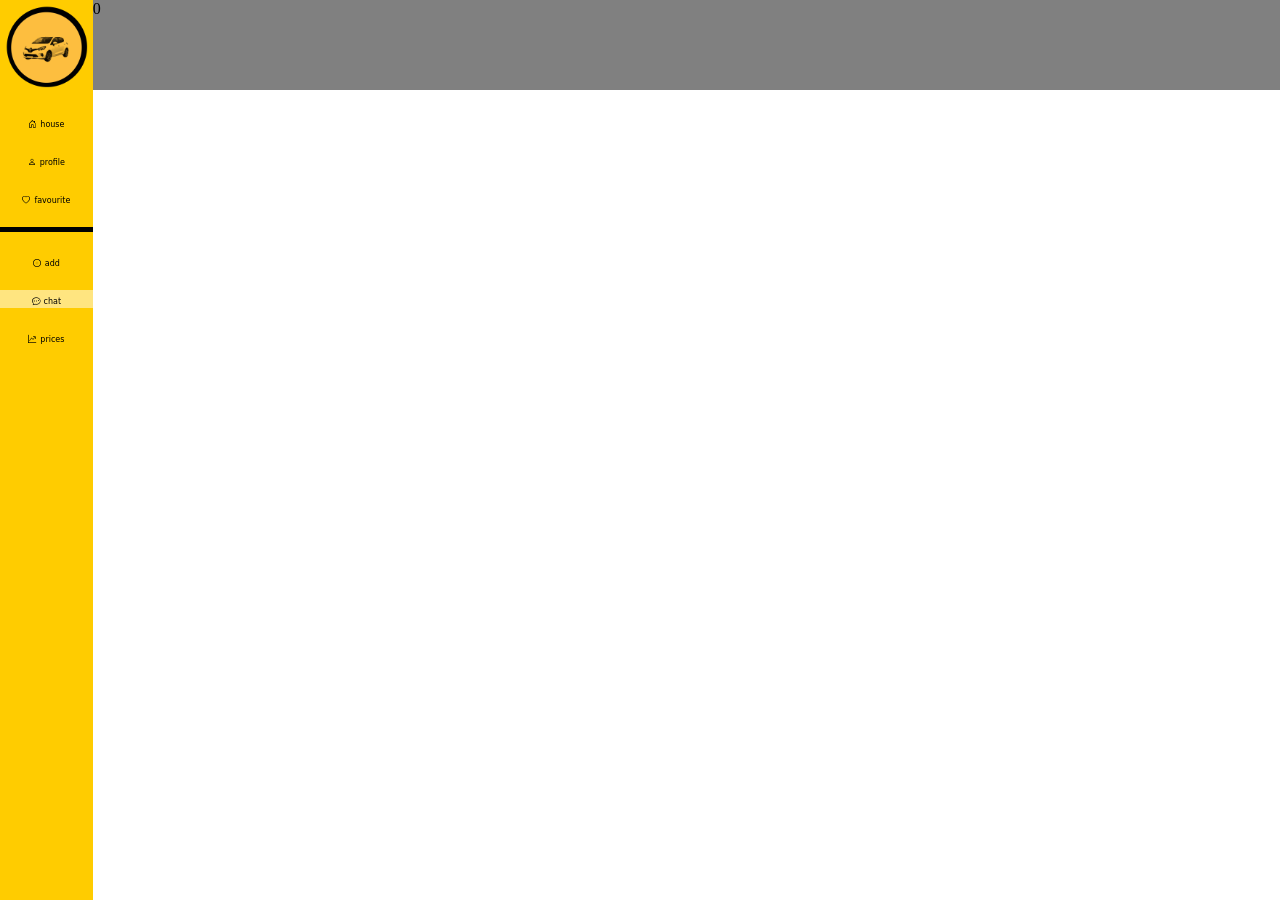
==== chat.html @ f4aca51e "initial commit: upload all files and assets" ====
<!DOCTYPE html>
<head>
  <link href="assets/bootstrap-icons/bootstrap-icons.css" rel="stylesheet">
  <link rel="stylesheet" href="assets/css/left.css">
  <link rel="stylesheet" href="assets/css/chat.css">
</head>
<body>
  <main>
    <div class="left">
      <img src="assets/img/logo/logo.png">
      <a id="house" href="index.html"><i class="bi bi-house-door" ></i> <span>house</span></a>
      <a><i class="bi bi-person"></i> <span>profile</span> </a>
      <a><i class="bi bi-heart"></i> <span>favourite</span> </a>
      <div ></div>
      <a><i class="bi bi-plus-circle"></i> <span>add</span> </a>
      <a id="chat" href="chat.html"><i class="bi bi-chat-dots"></i> <span>chat</span> </a>
      <a><i class="bi bi-graph-up-arrow"></i> <span>prices</span> </a>
    </div>
    <div class="view">
      <div class="pub"> 0</div>
      <div class="hero"></div>
      <div class="shop"></div>
      
    </div>
  </main>
</body>
---- assets/css/left.css ----
*{
  padding: 0;
  margin: 0;
  overflow: hidden;
}
main{
  display: flex;
}
.left{
  display: flex;
  flex-direction: column;
  gap: 20px;

  background: rgb(255,204,0);
  height: 100vh;
  width: 100px;
  text-align: center;
}
.logo{
  place-self: center;
  width: 100px;
}
.left div{
  align-self: center;
  height: 5px;
  width: 256px;
  background: black;
  
}
.left a{
  text-decoration: none;
  color: black ;
}
.left i{
  font-size: 8px;
}
.left span{
  font-family: system-ui, -apple-system, sans-serif;
  font-size: 8px;
}
.view{
  height: ;
  background: none;
  width: 100%;
}
.pub{
  height: 90px;
  place-self:center;
  background:gray;
  max-width:100% ;
  min-width:100%;
}
---- assets/css/chat.css ----
#chat{
  background: rgb(255,255,255,0.5);
}
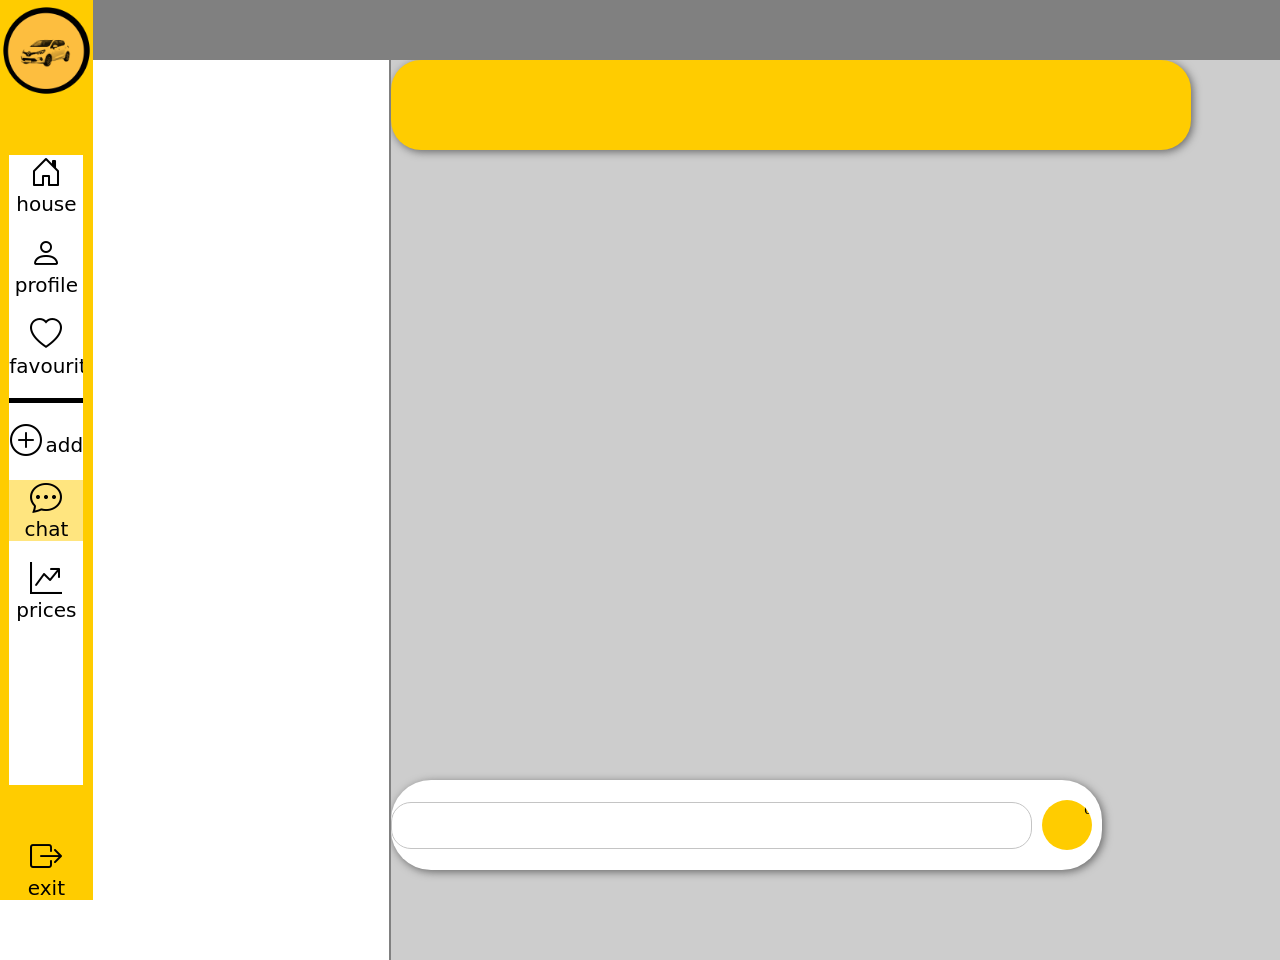
==== commit f029f3b5: "update website" ====
--- a/chat.html
+++ b/chat.html
@@ -6,21 +6,39 @@
 </head>
 <body>
   <main>
-    <div class="left">
-      <img src="assets/img/logo/logo.png">
-      <a id="house" href="index.html"><i class="bi bi-house-door" ></i> <span>house</span></a>
-      <a><i class="bi bi-person"></i> <span>profile</span> </a>
-      <a><i class="bi bi-heart"></i> <span>favourite</span> </a>
-      <div ></div>
-      <a><i class="bi bi-plus-circle"></i> <span>add</span> </a>
-      <a id="chat" href="chat.html"><i class="bi bi-chat-dots"></i> <span>chat</span> </a>
-      <a><i class="bi bi-graph-up-arrow"></i> <span>prices</span> </a>
+    <div class="left" >
+      <img src="assets/img/logo/logo.png" class="logo">
+      <section>     
+        <a  href="index.html"><i class="bi bi-house-door" ></i> <span>house</span></a>
+        <a href="profile.html"><i class="bi bi-person"></i> <span>profile</span> </a>
+        <a href="favourite.html"><i class="bi bi-heart"></i> <span>favourite</span> </a>
+        <div ></div>
+        <a><i class="bi bi-plus-circle"></i> <span>add</span> </a>
+        <a id="chat" href="chat.html" ><i class="bi bi-chat-dots"></i> <span>chat</span> </a>
+        <a><i class="bi bi-graph-up-arrow"></i> <span>prices</span> </a>
+      </section>
+      <a id="exit" href="index.html"><i class="bi bi-box-arrow-right" ></i> <br> <span>exit</span></a>
     </div>
     <div class="view">
-      <div class="pub"> 0</div>
-      <div class="hero"></div>
-      <div class="shop"></div>
-      
+      <div class="pub"></div>
+      <div class="chat">
+        <div class="names">
+          
+        </div>
+        <div class="chat-block">
+          <div class="cell"></div>
+          <div class="page"></div>
+          <div class="sent">
+            <div class="sent-button">o</div>
+            <input type="text" >
+
+            
+          </div>
+        </div>
+
+
+        
+      </div>
     </div>
   </main>
 </body>
--- a/assets/css/left.css
+++ b/assets/css/left.css
@@ -16,6 +16,15 @@
   width: 100px;
   text-align: center;
 }
+.left section{
+  display: flex;
+  flex-direction: column;
+  gap: 20px;
+  background:white;
+  height: 70vh;
+  width: 80%;
+  margin: auto;
+}
 .logo{
   place-self: center;
   width: 100px;
@@ -32,21 +41,20 @@
   color: black ;
 }
 .left i{
-  font-size: 8px;
+  font-size: 32px;
 }
 .left span{
   font-family: system-ui, -apple-system, sans-serif;
-  font-size: 8px;
+  font-size: 20px;
 }
 .view{
-  height: ;
   background: none;
   width: 100%;
 }
 .pub{
-  height: 90px;
+  height: 60px;
   place-self:center;
   background:gray;
   max-width:100% ;
   min-width:100%;
-}
+}
--- a/assets/css/chat.css
+++ b/assets/css/chat.css
@@ -1,3 +1,63 @@
 #chat{
-  background: rgb(255,255,255,0.5);
+  background: rgb(255,204,0,0.5);
+}
+
+.chat{
+  display: flex;
+  flex-direction: row;
+}
+.names{
+  height: 100vh;
+  width: 25%;
+  background:;
+  border-right: 2px gray solid;
+}
+.chat-block{
+  
+  height: 100vh;
+  width: 75%;
+  background:rgba(200,200,200,0.9);
+
+}
+.cell{
+  place-self: center;
+  width: 90%;
+  height: 10vh;
+  background: rgba(255,204,0,1);
+  box-shadow: 2px 2px 8px dimgrey;
+  border-radius: 30px;
+}
+
+
+.page{
+  height: 70vh;
+}
+
+.sent{
+  
+  display: flex;
+  flex-direction: row;
+  gap: 10px;
+  place-self: center;
+  border-radius: 40px;
+  height: 10vh;
+  width: 80%;
+  background:white;
+  box-shadow: 2px 2px 8px dimgrey;
+  direction: rtl;
+  align-items: center;
+}
+.sent-button{
+  margin-right: 10px ;
+  height: 50px;
+  width: 50px;
+  border-radius: 50%;
+  background:rgba(255,204,0,1);
+}
+input{
+  border-radius:20px;
+  width: 90%;
+  height: 5vh;
+  background:none;
+  border: 1px hwb(0 77% 23%) solid;
 }
